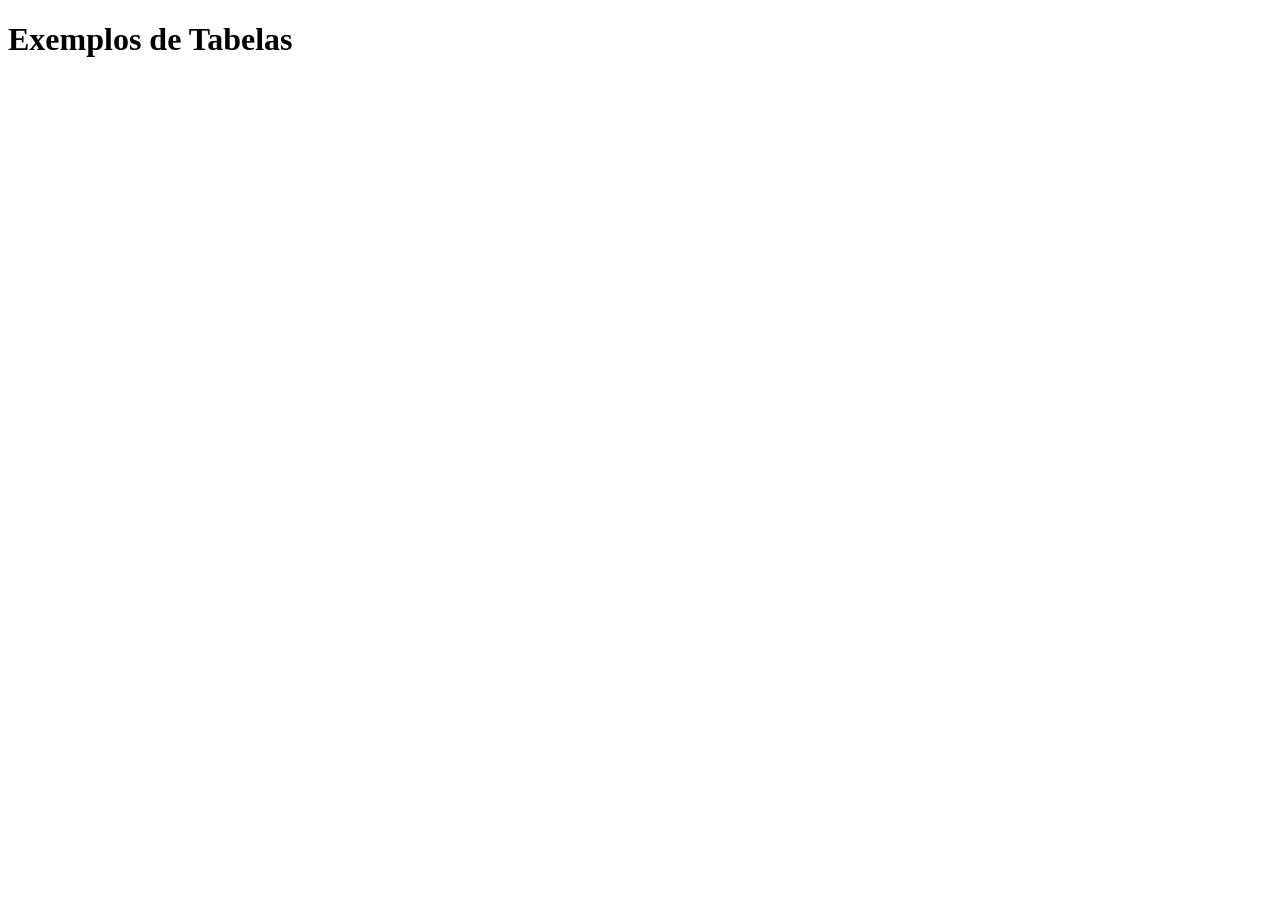
==== index.html @ bc60a712 "fix: importa o arquivo reset no global" ====
<!DOCTYPE html>
<html lang="pt-br">
<head>
    <meta charset="UTF-8">
    <meta name="viewport" content="width=device-width, initial-scale=1.0">
    <title>Exemplos de Tabelas</title>

    <link rel="stylesheet" href="./css/global.css">
</head>
<body>
    <h1>Exemplos de Tabelas</h1>
</body>
</html>
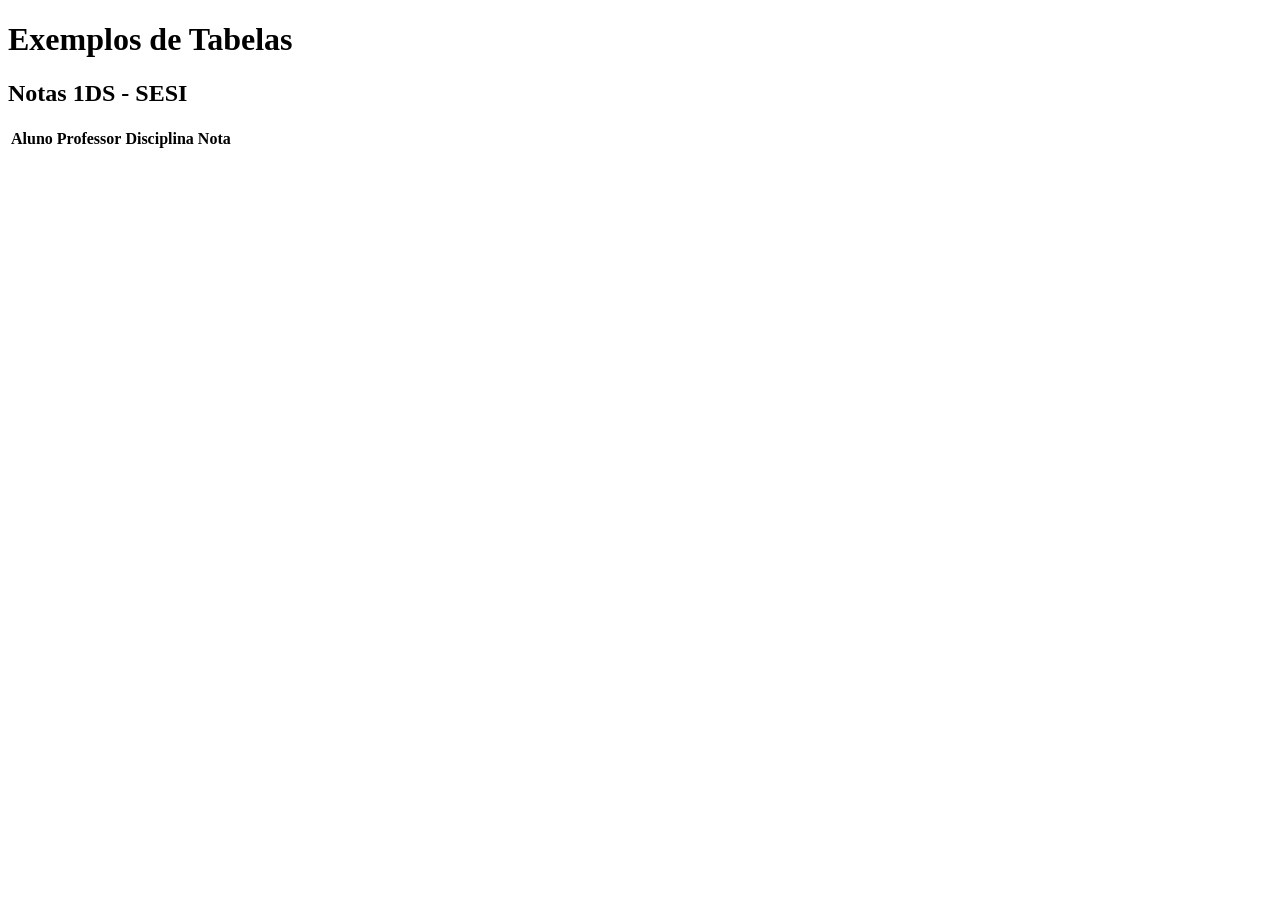
==== commit ea910af0: "feat: Cria a tabela alunos" ====
--- a/index.html
+++ b/index.html
@@ -8,6 +8,23 @@
     <link rel="stylesheet" href="./css/global.css">
 </head>
 <body>
-    <h1>Exemplos de Tabelas</h1>
+    <header class="header-title">
+        <h1>Exemplos de Tabelas</h1>
+        <!--Túitulo para tabela -->
+        <h2>Notas 1DS - SESI</h2>
+    </header>
+    <main class="main-content">
+        <!-- Container para a tabela -->
+         <table>
+            <!-- Criar uma linha na tabela tr = table row -->
+            <tr>
+                <!-- Criar os cabeçalhos das linhas da tabela th = table header-->
+                <th>Aluno</th>
+                <th>Professor</th>
+                <th>Disciplina</th>
+                <th>Nota</th>
+            </tr>
+         </table>
+    </main>
 </body>
 </html>
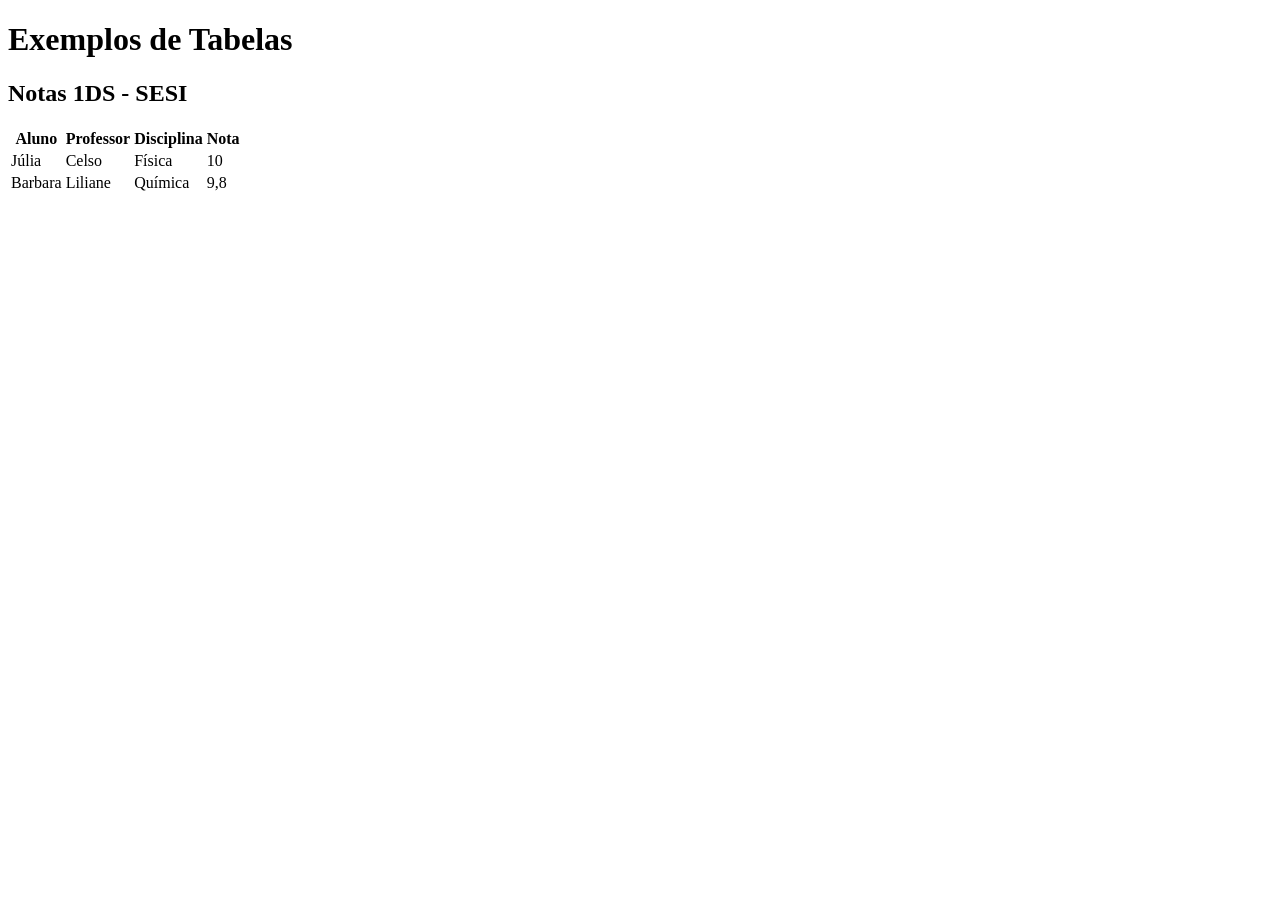
==== commit 4b5030b1: "fix: ajusta o header e cria os dados da tabela" ====
--- a/index.html
+++ b/index.html
@@ -8,14 +8,15 @@
     <link rel="stylesheet" href="./css/global.css">
 </head>
 <body>
+    <main class="main-content">
     <header class="header-title">
         <h1>Exemplos de Tabelas</h1>
         <!--Túitulo para tabela -->
         <h2>Notas 1DS - SESI</h2>
     </header>
-    <main class="main-content">
+    
         <!-- Container para a tabela -->
-         <table>
+         <table class="table-main">
             <!-- Criar uma linha na tabela tr = table row -->
             <tr>
                 <!-- Criar os cabeçalhos das linhas da tabela th = table header-->
@@ -24,6 +25,18 @@
                 <th>Disciplina</th>
                 <th>Nota</th>
             </tr>
+            <tr>
+                <td>Júlia</td>
+                <td>Celso</td>
+                <td>Física</td>
+                <td>10</td>
+            </tr>
+            <tr>
+                <td>Barbara</td>
+                <td>Liliane</td>
+                <td>Química</td>
+                <td>9,8</td>
+            </tr>
          </table>
     </main>
 </body>
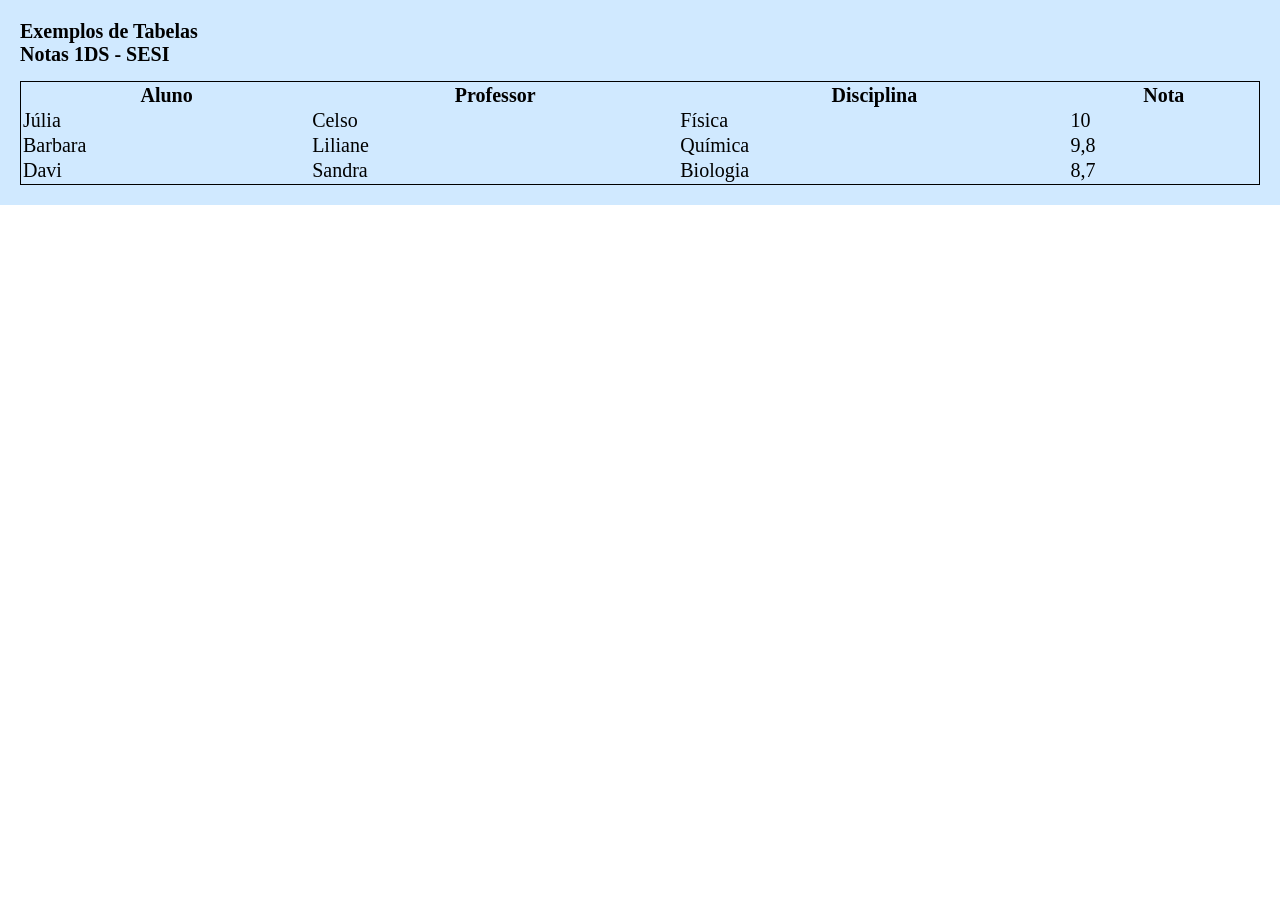
==== commit f168fbbe: "fix: inclui dados do davi" ====
--- a/index.html
+++ b/index.html
@@ -37,6 +37,12 @@
                 <td>Química</td>
                 <td>9,8</td>
             </tr>
+            <tr>
+                <td>Davi</td>
+                <td>Sandra</td>
+                <td>Biologia</td>
+                <td>8,7</td>
+            </tr>
          </table>
     </main>
 </body>
--- a/css/global.css
+++ b/css/global.css
@@ -0,0 +1,16 @@
+@import url(./reset.css);
+
+.main-content{
+    padding: 20px;
+    background-color: rgb(208, 233, 255);
+}
+
+.header-title{
+    margin-bottom: 15px;
+
+}
+
+.table-main{
+    width: 100%;
+    border: 1px solid;
+}
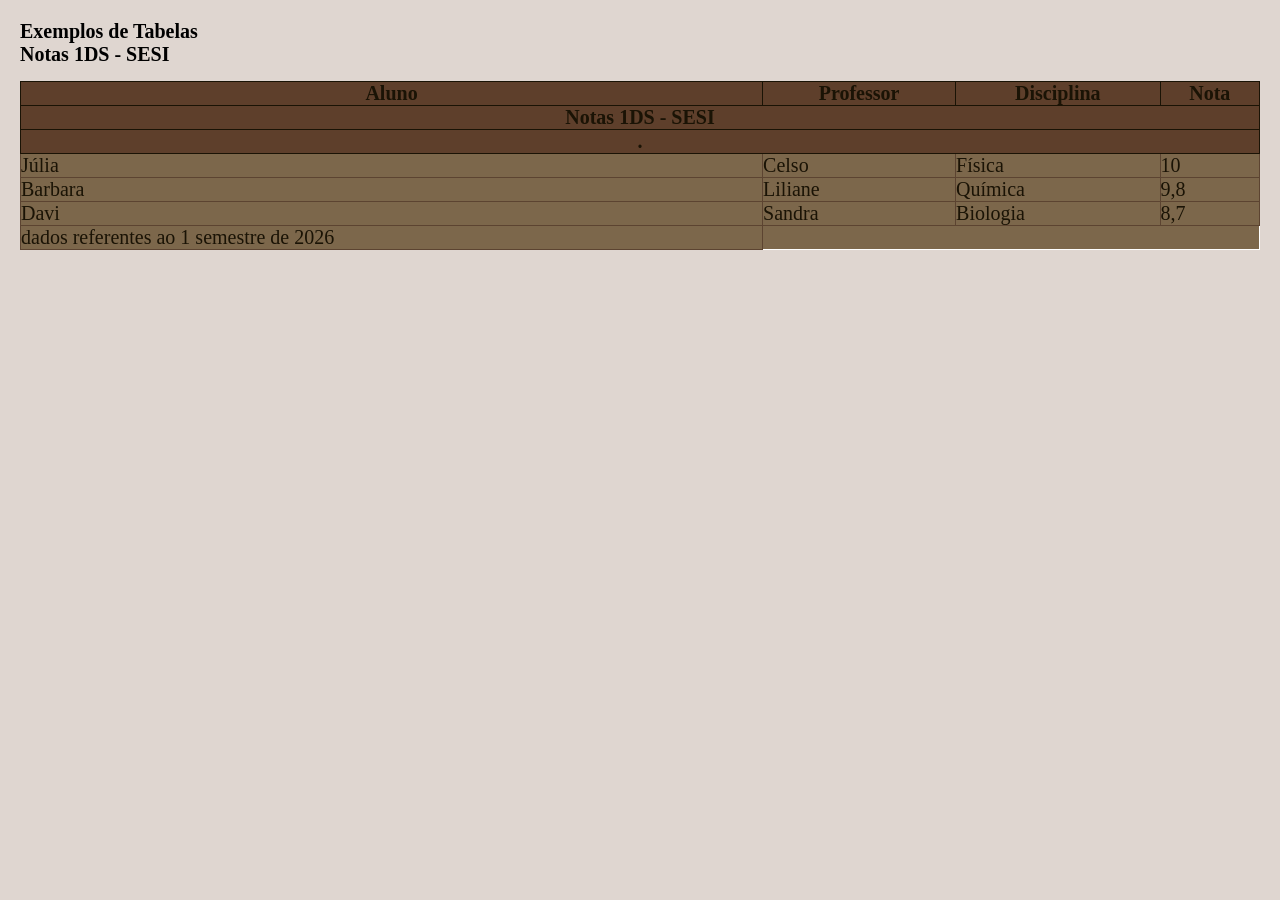
==== commit c53a7554: "fix: inclui tags semanticas na tabela alunos" ====
--- a/index.html
+++ b/index.html
@@ -17,32 +17,48 @@
     
         <!-- Container para a tabela -->
          <table class="table-main">
-            <!-- Criar uma linha na tabela tr = table row -->
-            <tr>
-                <!-- Criar os cabeçalhos das linhas da tabela th = table header-->
-                <th>Aluno</th>
-                <th>Professor</th>
-                <th>Disciplina</th>
-                <th>Nota</th>
+            <tr class="title-tr">
+                <th colspan = "4">Notas 1DS - SESI</th>
             </tr>
             <tr>
-                <td>Júlia</td>
-                <td>Celso</td>
-                <td>Física</td>
-                <td>10</td>
+                <th  colspan = "4">.</th>
+                
             </tr>
-            <tr>
-                <td>Barbara</td>
-                <td>Liliane</td>
-                <td>Química</td>
-                <td>9,8</td>
-            </tr>
-            <tr>
-                <td>Davi</td>
-                <td>Sandra</td>
-                <td>Biologia</td>
-                <td>8,7</td>
-            </tr>
+            <thead>
+                <!-- Criar uma linha na tabela tr = table row -->
+                <tr>
+                    <!-- Criar os cabeçalhos das linhas da tabela th = table header-->
+                    <th>Aluno</th>
+                    <th>Professor</th>
+                    <th>Disciplina</th>
+                    <th>Nota</th>
+                </tr>
+            </thead>
+            <tbody>
+                <tr>
+                    <td>Júlia</td>
+                    <td>Celso</td>
+                    <td>Física</td>
+                    <td>10</td>
+                </tr>
+                <tr>
+                    <td>Barbara</td>
+                    <td>Liliane</td>
+                    <td>Química</td>
+                    <td>9,8</td>
+                </tr>
+                <tr>
+                    <td>Davi</td>
+                    <td>Sandra</td>
+                    <td>Biologia</td>
+                    <td>8,7</td>
+                </tr>
+            </tbody>
+            <foot>
+                <tr>
+                    <td>dados referentes ao 1 semestre de 2026</td>
+                </tr>
+            </foot>
          </table>
     </main>
 </body>
--- a/css/global.css
+++ b/css/global.css
@@ -2,7 +2,8 @@
 
 .main-content{
     padding: 20px;
-    background-color: rgb(208, 233, 255);
+    background-color: rgb(223, 214, 208);
+    height: 100vh;
 }
 
 .header-title{
@@ -12,5 +13,27 @@
 
 .table-main{
     width: 100%;
-    border: 1px solid;
-}+    border-collapse: collapse;
+    border: 1px solid white;
+    background-color: rgb(124, 103, 75);
+    color: rgb(26, 19, 5);
+
+}
+
+.table-main th{
+   border: 1px solid;
+   background-color: rgb(94, 63, 43);
+}
+
+.table-main td{
+    border: 1px solid rgb(92, 68, 49);
+}
+
+.table-main tr{
+    height: 10px;
+}
+
+.title-tr{
+    height: 90px;
+}
+
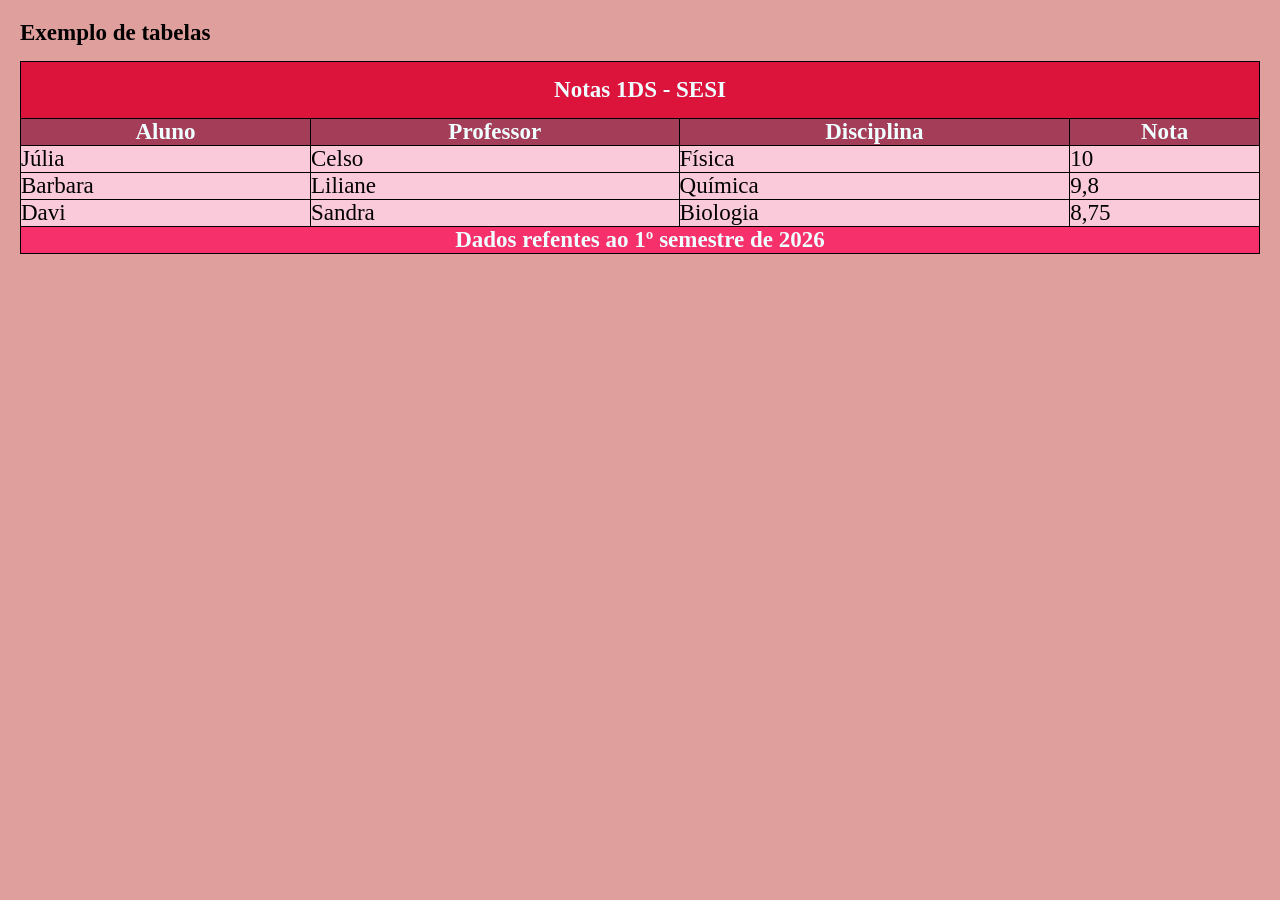
==== commit 93aa8737: "fix: cria classes para estilização do th e tfoot" ====
--- a/index.html
+++ b/index.html
@@ -1,40 +1,46 @@
 <!DOCTYPE html>
 <html lang="pt-br">
+
+
 <head>
     <meta charset="UTF-8">
     <meta name="viewport" content="width=device-width, initial-scale=1.0">
     <title>Exemplos de Tabelas</title>
 
+
+    <!-- Link para os arquivos CSS -->
     <link rel="stylesheet" href="./css/global.css">
 </head>
+
+
 <body>
     <main class="main-content">
-    <header class="header-title">
-        <h1>Exemplos de Tabelas</h1>
-        <!--Túitulo para tabela -->
-        <h2>Notas 1DS - SESI</h2>
-    </header>
-    
+
+
+        <header class="header-title">
+            <h1>Exemplo de tabelas</h1>
+        </header>
         <!-- Container para a tabela -->
-         <table class="table-main">
-            <tr class="title-tr">
-                <th colspan = "4">Notas 1DS - SESI</th>
+        <table class="table-alunos">
+            <!-- Indicar o cabeçalho da tabela -->
+            <thead>
+            <tr>
+                <th colspan="4" class="table-alunos__title">Notas 1DS - SESI</th>
             </tr>
-            <tr>
-                <th  colspan = "4">.</th>
-                
-            </tr>
-            <thead>
-                <!-- Criar uma linha na tabela tr = table row -->
+
+
                 <tr>
-                    <!-- Criar os cabeçalhos das linhas da tabela th = table header-->
-                    <th>Aluno</th>
-                    <th>Professor</th>
-                    <th>Disciplina</th>
-                    <th>Nota</th>
+                    <!-- Criar os cabeçalhos das linhas da tabela  th = table header-->
+                    <th class="table-alunos__cabecalho">Aluno</th>
+                    <th class="table-alunos__cabecalho">Professor</th>
+                    <th class="table-alunos__cabecalho">Disciplina</th>
+                    <th class="table-alunos__cabecalho">Nota</th>
                 </tr>
-            </thead>
+            </thead>           
+
+
             <tbody>
+                 <!-- Criar uma linha na tabela tr = table row -->
                 <tr>
                     <td>Júlia</td>
                     <td>Celso</td>
@@ -51,15 +57,23 @@
                     <td>Davi</td>
                     <td>Sandra</td>
                     <td>Biologia</td>
-                    <td>8,7</td>
+                    <td>8,75</td>
                 </tr>
             </tbody>
-            <foot>
+
+
+            <tfoot>
                 <tr>
-                    <td>dados referentes ao 1 semestre de 2026</td>
+                    <th colspan="4" class="table-footer">Dados refentes ao 1º semestre de 2026 </th>
                 </tr>
-            </foot>
-         </table>
+            </tfoot>
+
+
+
+
+        </table>
     </main>
 </body>
+
+
 </html>
--- a/css/global.css
+++ b/css/global.css
@@ -1,39 +1,54 @@
 @import url(./reset.css);
+
 
 .main-content{
     padding: 20px;
-    background-color: rgb(223, 214, 208);
+    background-color: rgb(223, 159, 157);
+    width: 100%;
     height: 100vh;
 }
 
+
 .header-title{
     margin-bottom: 15px;
-
 }
 
-.table-main{
+
+.table-alunos{
     width: 100%;
     border-collapse: collapse;
-    border: 1px solid white;
-    background-color: rgb(124, 103, 75);
-    color: rgb(26, 19, 5);
-
+    border: 1px solid black;
+    
+    color: azure;
 }
 
-.table-main th{
-   border: 1px solid;
-   background-color: rgb(94, 63, 43);
+
+.table-alunos__cabecalho{
+    border: 1px solid black;
+    background: #8b133bb2;
+    }
+
+
+
+
+
+
+.table-alunos td{
+    border: 1px solid black;
+    background: #facada;
+    color: black;
 }
 
-.table-main td{
-    border: 1px solid rgb(92, 68, 49);
+
+
+
+.table-alunos__title{
+    padding: 15px;
+    background-color: crimson;
 }
 
-.table-main tr{
-    height: 10px;
-}
 
-.title-tr{
-    height: 90px;
-}
-
+.table-footer{
+    text-align: center;
+    background: #ff0055b2;
+}
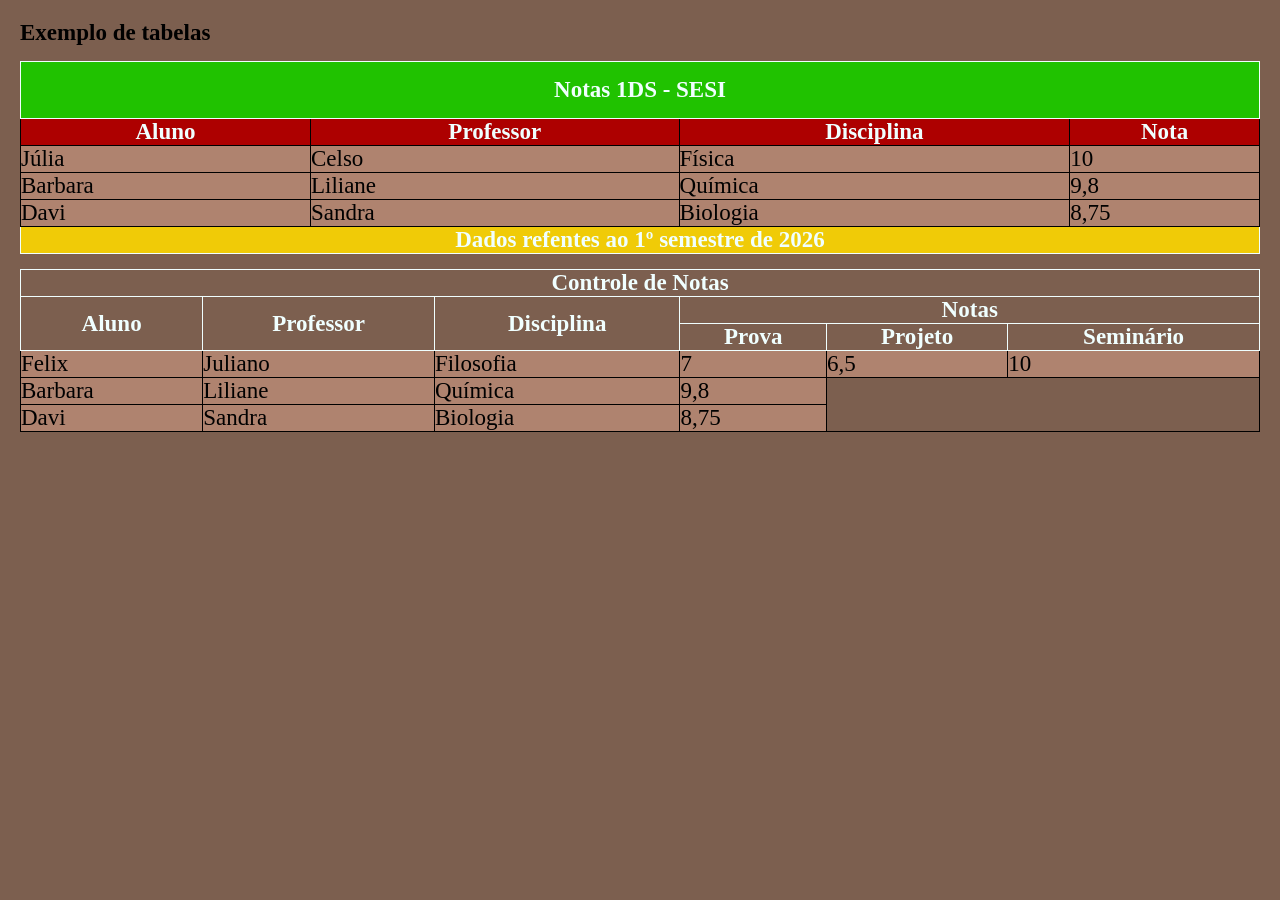
==== commit 4a2e27ad: "feat: cria tabela notas" ====
--- a/index.html
+++ b/index.html
@@ -72,6 +72,57 @@
 
 
         </table>
+
+        <table class="table-alunos">
+            <thead>
+                <tr>
+                    <th colspan="6">Controle de Notas</th>
+                </tr>
+
+                <tr>
+                    <!-- Criar os cabeçalhos das linhas da tabela  th = table header-->
+                    <th rowspan="2">Aluno</th>
+                    <th rowspan="2">Professor</th>
+                    <th rowspan="2">Disciplina</th>
+                    <th colspan="3">Notas</th>
+                </tr>
+
+                <tr>
+                    <th>Prova</th>
+                    <th>Projeto</th>
+                    <th>Seminário</th>
+                    
+                </tr>
+            </thead>
+
+            <tbody>
+                 <!-- Criar uma linha na tabela tr = table row -->
+                <tr>
+                    <td>Felix</td>
+                    <td>Juliano</td>
+                    <td>Filosofia</td>
+                    <td>7</td>
+                    <td>6,5</td>
+                    <td>10</td>
+                </tr>
+                <tr>
+                    <td>Barbara</td>
+                    <td>Liliane</td>
+                    <td>Química</td>
+                    <td>9,8</td>
+                </tr>
+                <tr>
+                    <td>Davi</td>
+                    <td>Sandra</td>
+                    <td>Biologia</td>
+                    <td>8,75</td>
+                </tr>
+            </tbody>
+
+        </table>
+
+
+
     </main>
 </body>
 
--- a/css/global.css
+++ b/css/global.css
@@ -1,54 +1,17 @@
 @import url(./reset.css);
-
+@import url(./components/table-alunos.css);
 
 .main-content{
     padding: 20px;
-    background-color: rgb(223, 159, 157);
+    background-color: rgb(124, 95, 79);
     width: 100%;
     height: 100vh;
 }
-
 
 .header-title{
     margin-bottom: 15px;
 }
 
-
-.table-alunos{
-    width: 100%;
-    border-collapse: collapse;
-    border: 1px solid black;
-    
-    color: azure;
-}
-
-
-.table-alunos__cabecalho{
-    border: 1px solid black;
-    background: #8b133bb2;
-    }
-
-
-
-
-
-
-.table-alunos td{
-    border: 1px solid black;
-    background: #facada;
-    color: black;
-}
-
-
-
-
-.table-alunos__title{
-    padding: 15px;
-    background-color: crimson;
-}
-
-
-.table-footer{
-    text-align: center;
-    background: #ff0055b2;
+table, td, th{
+    border: 1px solid;
 }
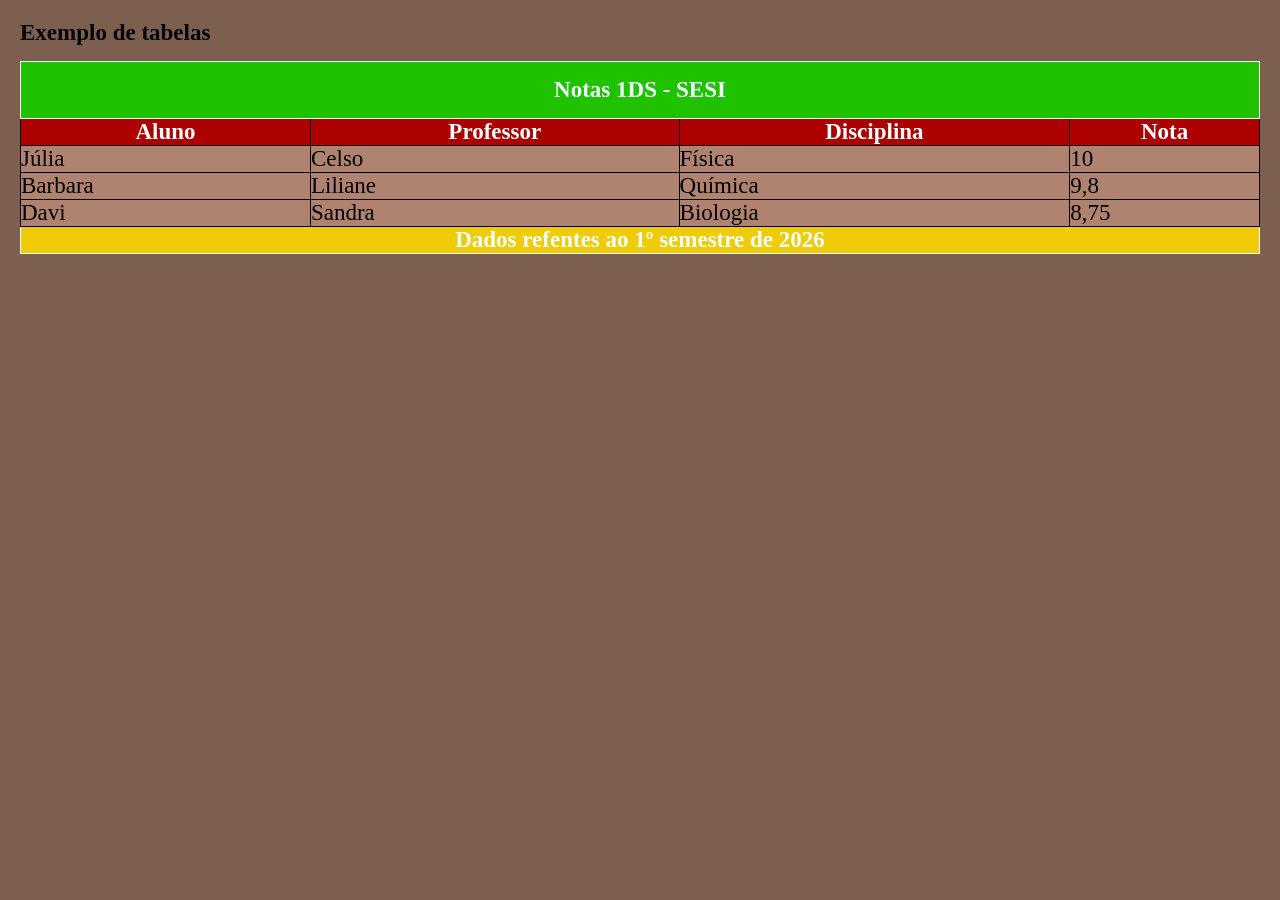
==== commit 544822fc: "add:" ====
--- a/index.html
+++ b/index.html
@@ -1,6 +1,5 @@
 <!DOCTYPE html>
 <html lang="pt-br">
-
 
 <head>
     <meta charset="UTF-8">
@@ -73,53 +72,7 @@
 
         </table>
 
-        <table class="table-alunos">
-            <thead>
-                <tr>
-                    <th colspan="6">Controle de Notas</th>
-                </tr>
-
-                <tr>
-                    <!-- Criar os cabeçalhos das linhas da tabela  th = table header-->
-                    <th rowspan="2">Aluno</th>
-                    <th rowspan="2">Professor</th>
-                    <th rowspan="2">Disciplina</th>
-                    <th colspan="3">Notas</th>
-                </tr>
-
-                <tr>
-                    <th>Prova</th>
-                    <th>Projeto</th>
-                    <th>Seminário</th>
-                    
-                </tr>
-            </thead>
-
-            <tbody>
-                 <!-- Criar uma linha na tabela tr = table row -->
-                <tr>
-                    <td>Felix</td>
-                    <td>Juliano</td>
-                    <td>Filosofia</td>
-                    <td>7</td>
-                    <td>6,5</td>
-                    <td>10</td>
-                </tr>
-                <tr>
-                    <td>Barbara</td>
-                    <td>Liliane</td>
-                    <td>Química</td>
-                    <td>9,8</td>
-                </tr>
-                <tr>
-                    <td>Davi</td>
-                    <td>Sandra</td>
-                    <td>Biologia</td>
-                    <td>8,75</td>
-                </tr>
-            </tbody>
-
-        </table>
+        
 
 
 
